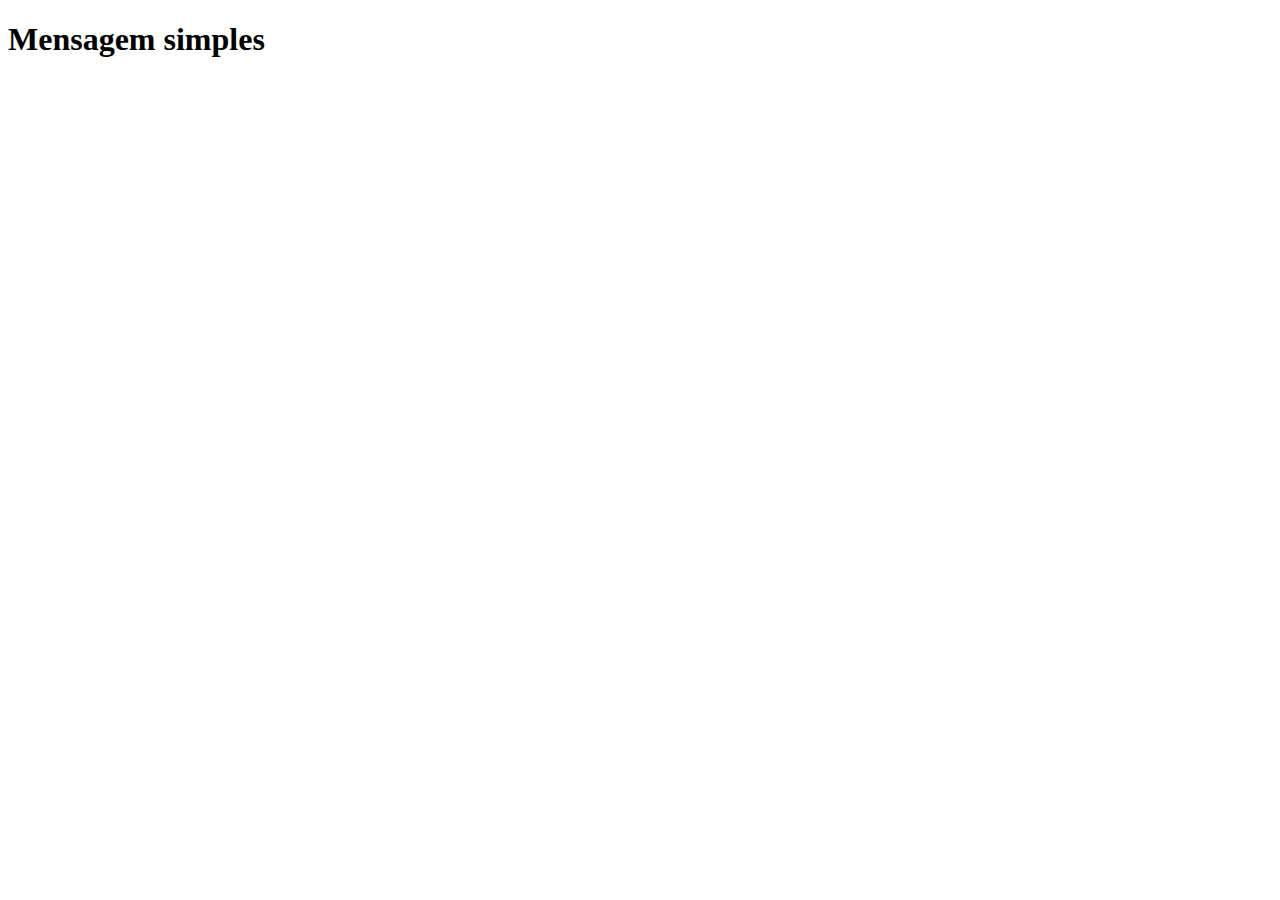
==== Exe1/index.html @ fb6b7920 "Exercício 1 - Semana 4" ====
<!DOCTYPE html>
<html lang="en">
<head>
    <meta charset="UTF-8">
    <meta name="viewport" content="width=device-width, initial-scale=1.0">
    <title>Módulo 1 - Semana 4</title>
    <script src="./script.js"></script>
</head>
<body>
    <h1>Mensagem simples</h1>

</body>
</html>
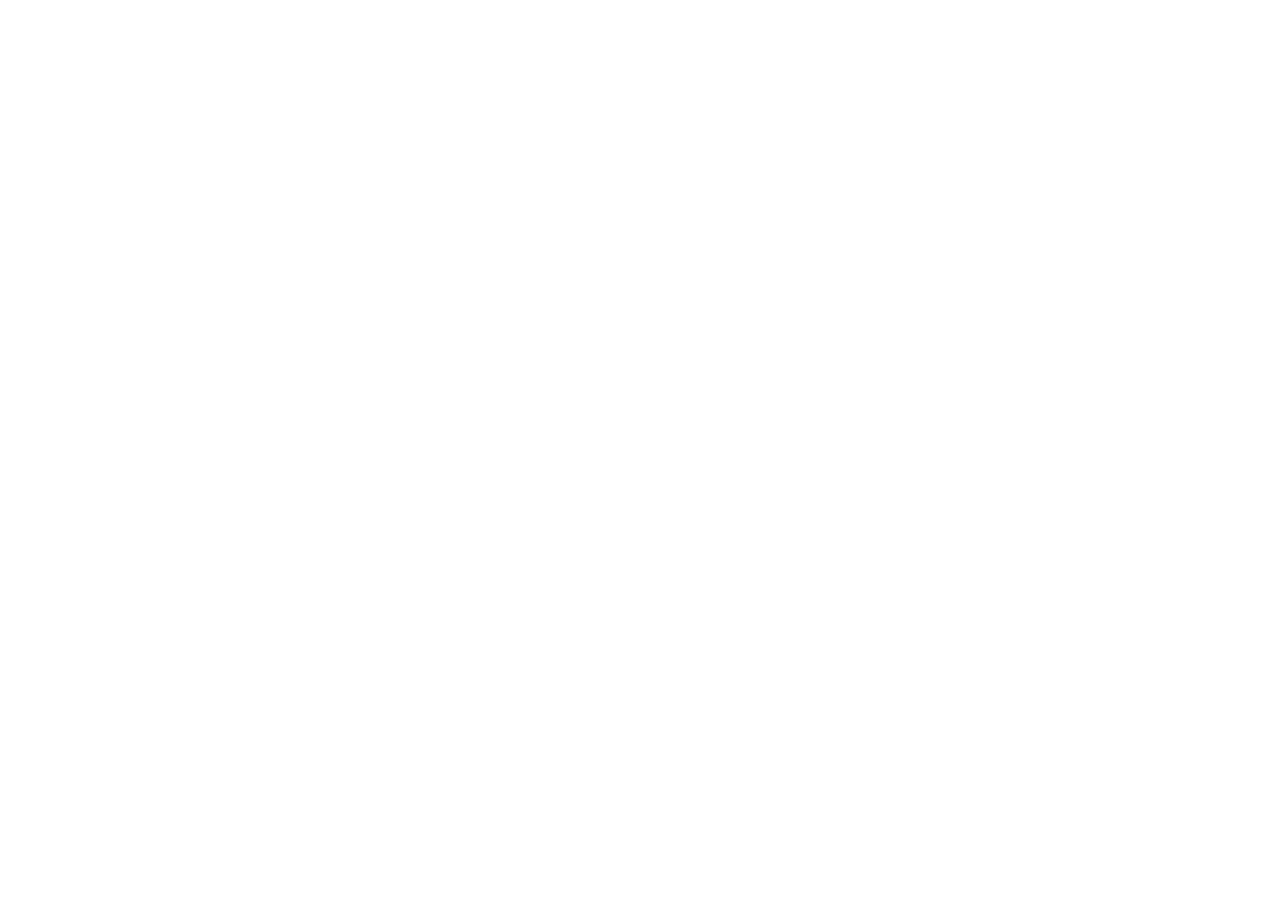
==== commit b918d583: "Exercício 1 - Semana 4" ====
--- a/Exe1/index.html
+++ b/Exe1/index.html
@@ -7,7 +7,6 @@
     <script src="./script.js"></script>
 </head>
 <body>
-    <h1>Mensagem simples</h1>
-
+    
 </body>
-</html>+</html>
